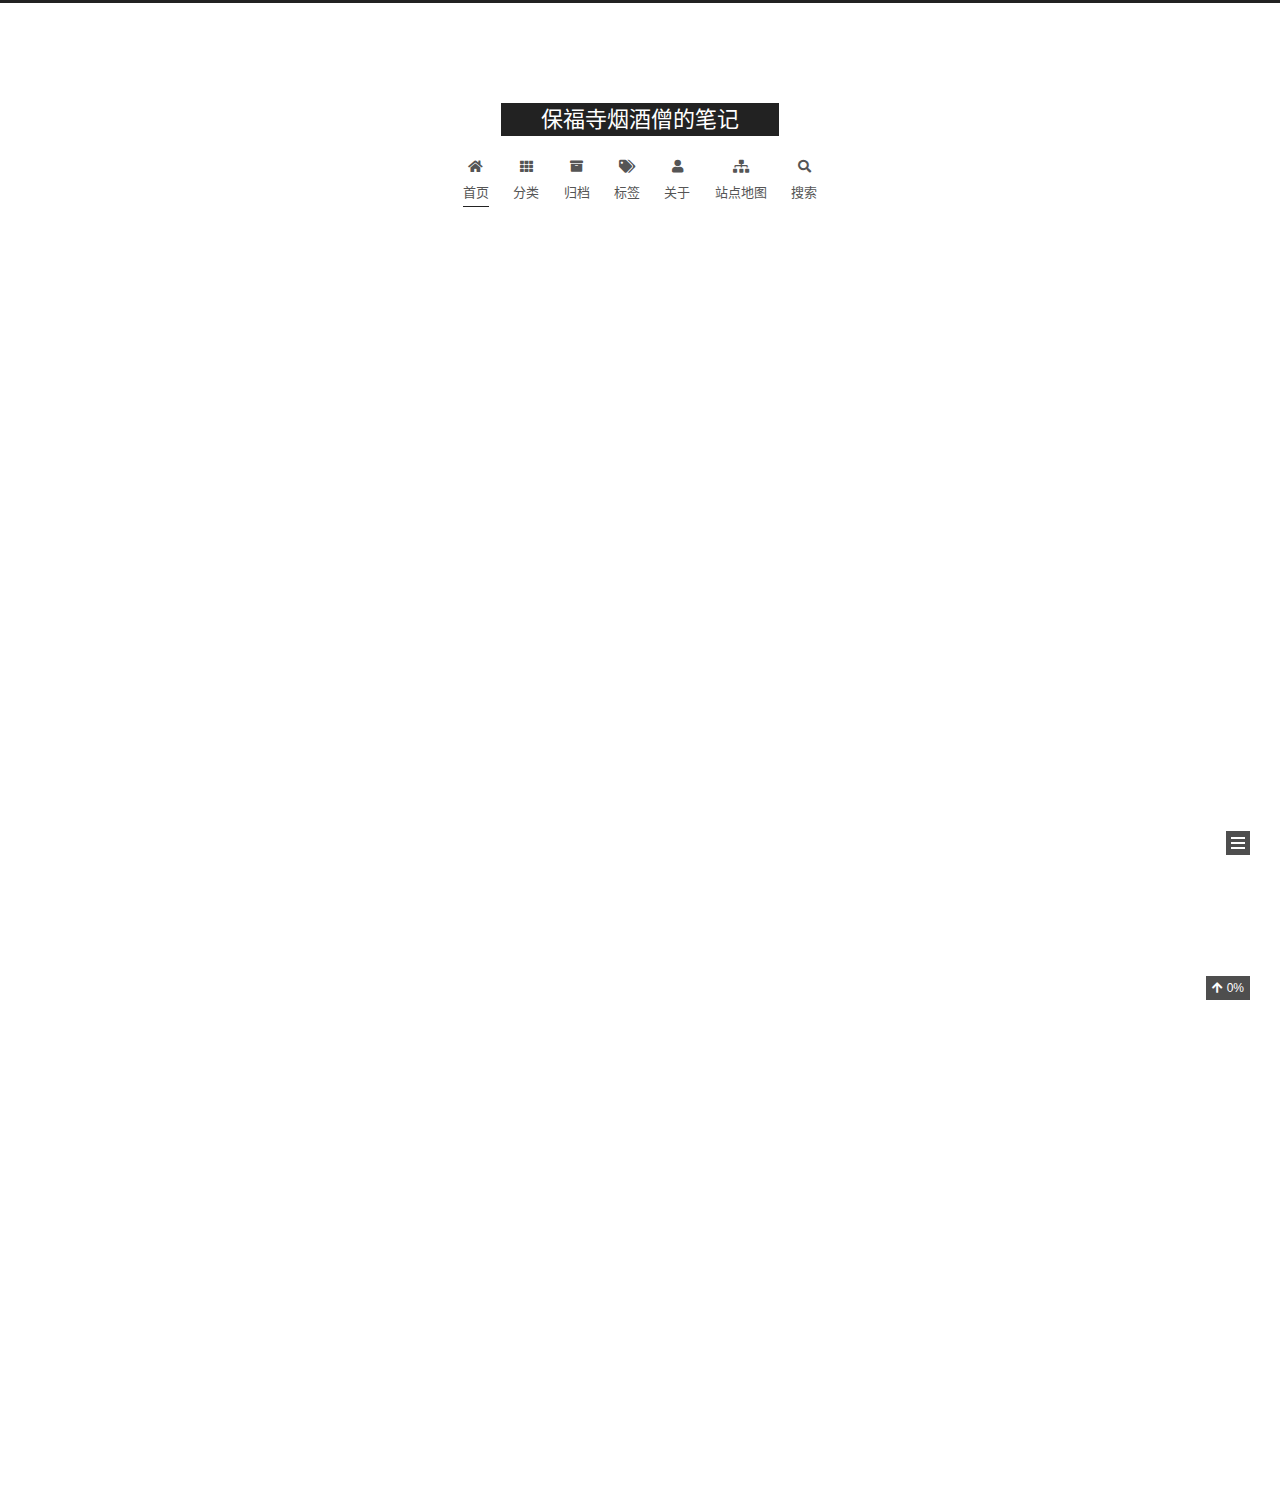
==== index.html @ ea7b2d9c "Site updated: 2020-07-17 14:02:21" ====
<!DOCTYPE html>
<html lang="zh-CN">
<head>
  <meta charset="UTF-8">
<meta name="viewport" content="width=device-width, initial-scale=1, maximum-scale=2">
<meta name="theme-color" content="#222">
<meta name="generator" content="Hexo 4.2.1">
  <link rel="apple-touch-icon" sizes="180x180" href="/images/apple-touch-icon-next.png">
  <link rel="icon" type="image/png" sizes="32x32" href="/images/favicon-32x32-next.png">
  <link rel="icon" type="image/png" sizes="16x16" href="/images/favicon-16x16-next.png">
  <link rel="mask-icon" href="/images/logo.svg" color="#222">

<link rel="stylesheet" href="/css/main.css">


<link rel="stylesheet" href="/lib/font-awesome/css/all.min.css">
  
  <link rel="stylesheet" href="/lib/animate-css/animate.min.css">

<script class="hexo-configurations">
    var NexT = window.NexT || {};
    var CONFIG = {"hostname":"yoursite.com","root":"/","scheme":"Muse","version":"8.0.0-rc.4","exturl":false,"sidebar":{"position":"right","display":"post","padding":18,"offset":12},"copycode":false,"bookmark":{"enable":false,"color":"#222","save":"auto"},"fancybox":false,"mediumzoom":false,"lazyload":false,"pangu":false,"comments":{"style":"tabs","active":null,"storage":true,"lazyload":false,"nav":null},"algolia":{"hits":{"per_page":10},"labels":{"input_placeholder":"Search for Posts","hits_empty":"We didn't find any results for the search: ${query}","hits_stats":"${hits} results found in ${time} ms"}},"localsearch":{"enable":true,"trigger":"auto","top_n_per_article":1,"unescape":false,"preload":false},"motion":{"enable":true,"async":false,"transition":{"post_block":"fadeIn","post_header":"fadeInDown","post_body":"fadeInDown","coll_header":"fadeInLeft","sidebar":"fadeInUp"}},"path":"search.xml"};
  </script>

  <meta property="og:type" content="website">
<meta property="og:title" content="保福寺烟酒僧的笔记">
<meta property="og:url" content="http://yoursite.com/index.html">
<meta property="og:site_name" content="保福寺烟酒僧的笔记">
<meta property="og:locale" content="zh_CN">
<meta property="article:author" content="leon">
<meta name="twitter:card" content="summary">

<link rel="canonical" href="http://yoursite.com/">


<script class="page-configurations">
  // https://hexo.io/docs/variables.html
  CONFIG.page = {
    sidebar: "",
    isHome : true,
    isPost : false,
    lang   : 'zh-CN'
  };
</script>

  <title>保福寺烟酒僧的笔记</title>
  






  <noscript>
  <style>
  body { margin-top: 2rem; }

  .use-motion .menu-item,
  .use-motion .sidebar,
  .use-motion .post-block,
  .use-motion .pagination,
  .use-motion .comments,
  .use-motion .post-header,
  .use-motion .post-body,
  .use-motion .collection-header {
    visibility: visible;
  }

  .use-motion .header,
  .use-motion .site-brand-container .toggle,
  .use-motion .footer { opacity: initial; }

  .use-motion .site-title,
  .use-motion .site-subtitle,
  .use-motion .custom-logo-image {
    opacity: initial;
    top: initial;
  }

  .use-motion .logo-line {
    transform: scaleX(1);
  }

  .search-pop-overlay, .sidebar-nav { display: none; }
  .sidebar-panel { display: block; }
  </style>
</noscript>

</head>

<body itemscope itemtype="http://schema.org/WebPage">
  <div class="container use-motion">
    <div class="headband"></div>

    <main class="main">
      <header class="header" itemscope itemtype="http://schema.org/WPHeader">
        <div class="header-inner"><div class="site-brand-container">
  <div class="site-nav-toggle">
    <div class="toggle" aria-label="切换导航栏">
        <span class="toggle-line toggle-line-first"></span>
        <span class="toggle-line toggle-line-middle"></span>
        <span class="toggle-line toggle-line-last"></span>
    </div>
  </div>

  <div class="site-meta">

    <a href="/" class="brand" rel="start">
      <i class="logo-line"></i>
      <h1 class="site-title">保福寺烟酒僧的笔记</h1>
      <i class="logo-line"></i>
    </a>
  </div>

  <div class="site-nav-right">
    <div class="toggle popup-trigger">
        <i class="fa fa-search fa-fw fa-lg"></i>
    </div>
  </div>
</div>



<nav class="site-nav">
  <ul id="menu" class="main-menu menu">
        <li class="menu-item menu-item-home">

    <a href="/" rel="section"><i class="fa fa-home fa-fw"></i>首页</a>

  </li>
        <li class="menu-item menu-item-categories">

    <a href="/categories/" rel="section"><i class="fa fa-th fa-fw"></i>分类</a>

  </li>
        <li class="menu-item menu-item-archives">

    <a href="/archives/" rel="section"><i class="fa fa-archive fa-fw"></i>归档</a>

  </li>
        <li class="menu-item menu-item-tags">

    <a href="/tags/" rel="section"><i class="fa fa-tags fa-fw"></i>标签</a>

  </li>
        <li class="menu-item menu-item-about">

    <a href="/about/" rel="section"><i class="fa fa-user fa-fw"></i>关于</a>

  </li>
        <li class="menu-item menu-item-sitemap">

    <a href="/sitemap.xml" rel="section"><i class="fa fa-sitemap fa-fw"></i>站点地图</a>

  </li>
      <li class="menu-item menu-item-search">
        <a role="button" class="popup-trigger"><i class="fa fa-search fa-fw"></i>搜索
        </a>
      </li>
  </ul>
</nav>



  <div class="search-pop-overlay">
    <div class="popup search-popup">
        <div class="search-header">
  <span class="search-icon">
    <i class="fa fa-search"></i>
  </span>
  <div class="search-input-container">
    <input autocomplete="off" autocapitalize="off"
           placeholder="搜索..." spellcheck="false"
           type="search" class="search-input">
  </div>
  <span class="popup-btn-close">
    <i class="fa fa-times-circle"></i>
  </span>
</div>
<div id="search-result">
  <div id="no-result">
    <i class="fa fa-spinner fa-pulse fa-5x"></i>
  </div>
</div>

    </div>
  </div>

</div>
          
  
  <div class="toggle sidebar-toggle">
    <span class="toggle-line toggle-line-first"></span>
    <span class="toggle-line toggle-line-middle"></span>
    <span class="toggle-line toggle-line-last"></span>
  </div>

  <aside class="sidebar">

    <div class="sidebar-inner sidebar-overview-active">
      <ul class="sidebar-nav">
        <li class="sidebar-nav-toc">
          文章目录
        </li>
        <li class="sidebar-nav-overview">
          站点概览
        </li>
      </ul>

      <!--noindex-->
      <section class="post-toc-wrap sidebar-panel">
      </section>
      <!--/noindex-->

      <section class="site-overview-wrap sidebar-panel">
        <div class="site-author animated" itemprop="author" itemscope itemtype="http://schema.org/Person">
    <img class="site-author-image" itemprop="image" alt="leon"
      src="/images/avatar.jpeg">
  <p class="site-author-name" itemprop="name">leon</p>
  <div class="site-description" itemprop="description"></div>
</div>
<div class="site-state-wrap animated">
  <nav class="site-state">
      <div class="site-state-item site-state-posts">
          <a href="/archives/">
        
          <span class="site-state-item-count">1</span>
          <span class="site-state-item-name">日志</span>
        </a>
      </div>
      <div class="site-state-item site-state-categories">
            <a href="/categories/">
          
        <span class="site-state-item-count">1</span>
        <span class="site-state-item-name">分类</span></a>
      </div>
      <div class="site-state-item site-state-tags">
            <a href="/tags/">
          
        <span class="site-state-item-count">2</span>
        <span class="site-state-item-name">标签</span></a>
      </div>
  </nav>
</div>
  <div class="links-of-author animated">
      <span class="links-of-author-item">
        <a href="mailto:leon.wei.cas@hotmail.com" title="E-Mail → mailto:leon.wei.cas@hotmail.com" rel="noopener" target="_blank"><i class="fa fa-envelope fa-fw"></i>E-Mail</a>
      </span>
  </div>



      </section>
    </div>
  </aside>
  <div id="sidebar-dimmer"></div>


      </header>

      
  <div class="back-to-top">
    <i class="fa fa-arrow-up"></i>
    <span>0%</span>
  </div>

<noscript>
  <div id="noscript-warning">Theme NexT works best with JavaScript enabled</div>
</noscript>


      <div class="main-inner">
        

        <div class="content index posts-expand">
          
      
  
  
  <article itemscope itemtype="http://schema.org/Article" class="post-block" lang="zh-CN">
    <link itemprop="mainEntityOfPage" href="http://yoursite.com/2020/07/16/hello-world/">

    <span hidden itemprop="author" itemscope itemtype="http://schema.org/Person">
      <meta itemprop="image" content="/images/avatar.jpeg">
      <meta itemprop="name" content="leon">
      <meta itemprop="description" content="">
    </span>

    <span hidden itemprop="publisher" itemscope itemtype="http://schema.org/Organization">
      <meta itemprop="name" content="保福寺烟酒僧的笔记">
    </span>
      <header class="post-header">
        <h2 class="post-title" itemprop="name headline">
          
            <a href="/2020/07/16/hello-world/" class="post-title-link" itemprop="url">Hello World</a>
        </h2>

        <div class="post-meta">
            <span class="post-meta-item">
              <span class="post-meta-item-icon">
                <i class="far fa-calendar"></i>
              </span>
              <span class="post-meta-item-text">发表于</span>

              <time title="创建时间：2020-07-16 17:23:31" itemprop="dateCreated datePublished" datetime="2020-07-16T17:23:31+08:00">2020-07-16</time>
            </span>
              <span class="post-meta-item">
                <span class="post-meta-item-icon">
                  <i class="far fa-calendar-check"></i>
                </span>
                <span class="post-meta-item-text">更新于</span>
                <time title="修改时间：2020-07-17 13:13:36" itemprop="dateModified" datetime="2020-07-17T13:13:36+08:00">2020-07-17</time>
              </span>
            <span class="post-meta-item">
              <span class="post-meta-item-icon">
                <i class="far fa-folder"></i>
              </span>
              <span class="post-meta-item-text">分类于</span>
                <span itemprop="about" itemscope itemtype="http://schema.org/Thing">
                  <a href="/categories/testing/" itemprop="url" rel="index"><span itemprop="name">testing</span></a>
                </span>
            </span>

          

        </div>
      </header>

    
    
    
    <div class="post-body" itemprop="articleBody">

      
          <p>Welcome to <a href="https://hexo.io/" target="_blank" rel="noopener">Hexo</a>! This is your very first post. Check <a href="https://hexo.io/docs/" target="_blank" rel="noopener">documentation</a> for more info. If you get any problems when using Hexo, you can find the answer in <a href="https://hexo.io/docs/troubleshooting.html" target="_blank" rel="noopener">troubleshooting</a> or you can ask me on <a href="https://github.com/hexojs/hexo/issues" target="_blank" rel="noopener">GitHub</a>.</p>
<h2 id="Quick-Start"><a href="#Quick-Start" class="headerlink" title="Quick Start"></a>Quick Start</h2><h3 id="Create-a-new-post"><a href="#Create-a-new-post" class="headerlink" title="Create a new post"></a>Create a new post</h3><figure class="highlight bash"><table><tr><td class="gutter"><pre><span class="line">1</span><br></pre></td><td class="code"><pre><span class="line">$ hexo new <span class="string">"My New Post"</span></span><br></pre></td></tr></table></figure>

<p>More info: <a href="https://hexo.io/docs/writing.html" target="_blank" rel="noopener">Writing</a></p>
<h3 id="Run-server"><a href="#Run-server" class="headerlink" title="Run server"></a>Run server</h3><figure class="highlight bash"><table><tr><td class="gutter"><pre><span class="line">1</span><br></pre></td><td class="code"><pre><span class="line">$ hexo server</span><br></pre></td></tr></table></figure>

<p>More info: <a href="https://hexo.io/docs/server.html" target="_blank" rel="noopener">Server</a></p>
<h3 id="Generate-static-files"><a href="#Generate-static-files" class="headerlink" title="Generate static files"></a>Generate static files</h3><figure class="highlight bash"><table><tr><td class="gutter"><pre><span class="line">1</span><br></pre></td><td class="code"><pre><span class="line">$ hexo generate</span><br></pre></td></tr></table></figure>

<p>More info: <a href="https://hexo.io/docs/generating.html" target="_blank" rel="noopener">Generating</a></p>
<h3 id="Deploy-to-remote-sites"><a href="#Deploy-to-remote-sites" class="headerlink" title="Deploy to remote sites"></a>Deploy to remote sites</h3><figure class="highlight bash"><table><tr><td class="gutter"><pre><span class="line">1</span><br></pre></td><td class="code"><pre><span class="line">$ hexo deploy</span><br></pre></td></tr></table></figure>

<p>More info: <a href="https://hexo.io/docs/one-command-deployment.html" target="_blank" rel="noopener">Deployment</a></p>

      
    </div>

    
    
    
      <footer class="post-footer">
        <div class="post-eof"></div>
      </footer>
  </article>
  
  
  


  



        </div>
        

<script>
  window.addEventListener('tabs:register', () => {
    let { activeClass } = CONFIG.comments;
    if (CONFIG.comments.storage) {
      activeClass = localStorage.getItem('comments_active') || activeClass;
    }
    if (activeClass) {
      let activeTab = document.querySelector(`a[href="#comment-${activeClass}"]`);
      if (activeTab) {
        activeTab.click();
      }
    }
  });
  if (CONFIG.comments.storage) {
    window.addEventListener('tabs:click', event => {
      if (!event.target.matches('.tabs-comment .tab-content .tab-pane')) return;
      let commentClass = event.target.classList[1];
      localStorage.setItem('comments_active', commentClass);
    });
  }
</script>

      </div>
    </main>

    <footer class="footer">
      <div class="footer-inner">
        

        

<div class="copyright">
  
  &copy; 
  <span itemprop="copyrightYear">2020</span>
  <span class="with-love">
    <i class="fa fa-heart"></i>
  </span>
  <span class="author" itemprop="copyrightHolder">leon</span>
</div>
  <div class="powered-by">
  <!--由 <a href="https://hexo.io/" class="theme-link" rel="noopener" target="_blank">Hexo</a> & <a href="https://theme-next.js.org/muse/" class="theme-link" rel="noopener" target="_blank">NexT.Muse</a> 强力驱动
  -->
    <i class="fa fa-user-md"></i>
    <span id="busuanzi_container_site_uv">
      本站总访客数:<span id="busuanzi_value_site_uv"></span>&nbsp;&nbsp;| 
    </span>
    <span id="busuanzi_container_site_pv">
        &nbsp;本站总访问量<span id="busuanzi_value_site_pv"></span>次
    </span>
  </div>

        








      </div>
    </footer>
  </div>

  
  <script src="/lib/anime.min.js"></script>

<script src="/js/utils.js"></script>

<script src="/js/motion.js"></script>


<script src="/js/schemes/muse.js"></script>


<script src="/js/next-boot.js"></script>


  




  
<script src="/js/local-search.js"></script>













  

  

</body>
</html>
---- css/main.css ----
:root {
  --body-bg-color: #fff;
  --content-bg-color: #fff;
  --card-bg-color: #f5f5f5;
  --text-color: #555;
  --blockquote-color: #666;
  --link-color: #555;
  --link-hover-color: #222;
  --brand-color: #fff;
  --brand-hover-color: #fff;
  --table-row-odd-bg-color: #f9f9f9;
  --table-row-hover-bg-color: #f5f5f5;
  --menu-item-bg-color: #f5f5f5;
  --btn-default-bg: #222;
  --btn-default-color: #fff;
  --btn-default-border-color: #222;
  --btn-default-hover-bg: #fff;
  --btn-default-hover-color: #222;
  --btn-default-hover-border-color: #222;
  --highlight-background: #f0f0f0;
  --highlight-foreground: #444;
  --highlight-gutter-background: #dedede;
  --highlight-gutter-foreground: #555;
}
html {
  line-height: 1.15; /* 1 */
  -webkit-text-size-adjust: 100%; /* 2 */
}
body {
  margin: 0;
}
main {
  display: block;
}
h1 {
  font-size: 2em;
  margin: 0.67em 0;
}
hr {
  box-sizing: content-box; /* 1 */
  height: 0; /* 1 */
  overflow: visible; /* 2 */
}
pre {
  font-family: monospace, monospace; /* 1 */
  font-size: 1em; /* 2 */
}
a {
  background: transparent;
}
abbr[title] {
  border-bottom: none; /* 1 */
  text-decoration: underline; /* 2 */
  text-decoration: underline dotted; /* 2 */
}
b,
strong {
  font-weight: bolder;
}
code,
kbd,
samp {
  font-family: monospace, monospace; /* 1 */
  font-size: 1em; /* 2 */
}
small {
  font-size: 80%;
}
sub,
sup {
  font-size: 75%;
  line-height: 0;
  position: relative;
  vertical-align: baseline;
}
sub {
  bottom: -0.25em;
}
sup {
  top: -0.5em;
}
img {
  border-style: none;
}
button,
input,
optgroup,
select,
textarea {
  font-family: inherit; /* 1 */
  font-size: 100%; /* 1 */
  line-height: 1.15; /* 1 */
  margin: 0; /* 2 */
}
button,
input {
/* 1 */
  overflow: visible;
}
button,
select {
/* 1 */
  text-transform: none;
}
button,
[type='button'],
[type='reset'],
[type='submit'] {
  -webkit-appearance: button;
}
button::-moz-focus-inner,
[type='button']::-moz-focus-inner,
[type='reset']::-moz-focus-inner,
[type='submit']::-moz-focus-inner {
  border-style: none;
  padding: 0;
}
button:-moz-focusring,
[type='button']:-moz-focusring,
[type='reset']:-moz-focusring,
[type='submit']:-moz-focusring {
  outline: 1px dotted ButtonText;
}
fieldset {
  padding: 0.35em 0.75em 0.625em;
}
legend {
  box-sizing: border-box; /* 1 */
  color: inherit; /* 2 */
  display: table; /* 1 */
  max-width: 100%; /* 1 */
  padding: 0; /* 3 */
  white-space: normal; /* 1 */
}
progress {
  vertical-align: baseline;
}
textarea {
  overflow: auto;
}
[type='checkbox'],
[type='radio'] {
  box-sizing: border-box; /* 1 */
  padding: 0; /* 2 */
}
[type='number']::-webkit-inner-spin-button,
[type='number']::-webkit-outer-spin-button {
  height: auto;
}
[type='search'] {
  outline-offset: -2px; /* 2 */
  -webkit-appearance: textfield; /* 1 */
}
[type='search']::-webkit-search-decoration {
  -webkit-appearance: none;
}
::-webkit-file-upload-button {
  font: inherit; /* 2 */
  -webkit-appearance: button; /* 1 */
}
details {
  display: block;
}
summary {
  display: list-item;
}
template {
  display: none;
}
[hidden] {
  display: none;
}
::selection {
  background: #262a30;
  color: #eee;
}
html,
body {
  height: 100%;
}
body {
  background: var(--body-bg-color);
  color: var(--text-color);
  font-family: 'Lato', "PingFang SC", "Microsoft YaHei", sans-serif;
  font-size: 1em;
  line-height: 2;
  transition: all 0.2s ease-in-out;
}
h1,
h2,
h3,
h4,
h5,
h6 {
  font-family: 'Lato', "PingFang SC", "Microsoft YaHei", sans-serif;
  font-weight: bold;
  line-height: 1.5;
  margin: 20px 0 15px;
}
h1 {
  font-size: 1.5em;
}
h2 {
  font-size: 1.375em;
}
h3 {
  font-size: 1.25em;
}
h4 {
  font-size: 1.125em;
}
h5 {
  font-size: 1em;
}
h6 {
  font-size: 0.875em;
}
p {
  margin: 0 0 20px 0;
}
a,
span.exturl {
  border-bottom: 1px solid #999;
  color: var(--link-color);
  outline: 0;
  text-decoration: none;
  overflow-wrap: break-word;
  cursor: pointer;
}
a:hover,
span.exturl:hover {
  border-bottom-color: var(--link-hover-color);
  color: var(--link-hover-color);
}
iframe,
img,
video,
embed {
  display: block;
  margin-left: auto;
  margin-right: auto;
  max-width: 100%;
}
hr {
  background-image: repeating-linear-gradient(-45deg, #ddd, #ddd 4px, transparent 4px, transparent 8px);
  border: 0;
  height: 3px;
  margin: 40px 0;
}
blockquote {
  border-left: 4px solid #ddd;
  color: var(--blockquote-color);
  margin: 0;
  padding: 0 15px;
}
blockquote cite::before {
  content: '-';
  padding: 0 5px;
}
dt {
  font-weight: bold;
}
dd {
  margin: 0;
  padding: 0;
}
.table-container {
  overflow: auto;
}
table {
  border-collapse: collapse;
  border-spacing: 0;
  font-size: 0.875em;
  margin: 0 0 20px 0;
  width: 100%;
}
tbody tr:nth-of-type(odd) {
  background: var(--table-row-odd-bg-color);
}
tbody tr:hover {
  background: var(--table-row-hover-bg-color);
}
caption,
th,
td {
  font-weight: normal;
  padding: 8px;
  vertical-align: middle;
}
th,
td {
  border: 1px solid #ddd;
  border-bottom: 3px solid #ddd;
}
th {
  font-weight: 700;
  padding-bottom: 10px;
}
td {
  border-bottom-width: 1px;
}
.btn {
  background: var(--btn-default-bg);
  border: 2px solid var(--btn-default-border-color);
  border-radius: 0;
  color: var(--btn-default-color);
  display: inline-block;
  font-size: 0.875em;
  line-height: 2;
  padding: 0 20px;
  transition: background-color 0.2s ease-in-out;
}
.btn:hover {
  background: var(--btn-default-hover-bg);
  border-color: var(--btn-default-hover-border-color);
  color: var(--btn-default-hover-color);
}
.btn + .btn {
  margin: 0 0 8px 8px;
}
.btn .fa-fw {
  text-align: left;
  width: 1.285714285714286em;
}
.toggle {
  line-height: 0;
}
.toggle .toggle-line {
  background: #fff;
  display: block;
  height: 2px;
  left: 0;
  position: relative;
  top: 0;
  transition: all 0.4s;
  width: 100%;
}
.toggle .toggle-line:not(:first-child) {
  margin-top: 3px;
}
.toggle.toggle-arrow .toggle-line-first,
body:not(.sidebar-active) .sidebar-toggle:hover .toggle-line-first {
  top: 2px;
  transform: rotate(-45deg);
  width: 50%;
}
.toggle.toggle-arrow .toggle-line-middle,
body:not(.sidebar-active) .sidebar-toggle:hover .toggle-line-middle {
  width: 90%;
}
.toggle.toggle-arrow .toggle-line-last,
body:not(.sidebar-active) .sidebar-toggle:hover .toggle-line-last {
  top: -2px;
  transform: rotate(45deg);
  width: 50%;
}
.toggle.toggle-close .toggle-line-first,
.sidebar-active .sidebar-toggle .toggle-line-first {
  top: 5px;
  transform: rotate(-45deg);
}
.toggle.toggle-close .toggle-line-middle,
.sidebar-active .sidebar-toggle .toggle-line-middle {
  opacity: 0;
}
.toggle.toggle-close .toggle-line-last,
.sidebar-active .sidebar-toggle .toggle-line-last {
  top: -5px;
  transform: rotate(45deg);
}
/*

Original highlight.js style (c) Ivan Sagalaev <maniac@softwaremaniacs.org>

*/

.hljs {
  display: block;
  overflow-x: auto;
  padding: 0.5em;
  background: #F0F0F0;
}


/* Base color: saturation 0; */

.hljs,
.hljs-subst {
  color: #444;
}

.hljs-comment {
  color: #888888;
}

.hljs-keyword,
.hljs-attribute,
.hljs-selector-tag,
.hljs-meta-keyword,
.hljs-doctag,
.hljs-name {
  font-weight: bold;
}


/* User color: hue: 0 */

.hljs-type,
.hljs-string,
.hljs-number,
.hljs-selector-id,
.hljs-selector-class,
.hljs-quote,
.hljs-template-tag,
.hljs-deletion {
  color: #880000;
}

.hljs-title,
.hljs-section {
  color: #880000;
  font-weight: bold;
}

.hljs-regexp,
.hljs-symbol,
.hljs-variable,
.hljs-template-variable,
.hljs-link,
.hljs-selector-attr,
.hljs-selector-pseudo {
  color: #BC6060;
}


/* Language color: hue: 90; */

.hljs-literal {
  color: #78A960;
}

.hljs-built_in,
.hljs-bullet,
.hljs-code,
.hljs-addition {
  color: #397300;
}


/* Meta color: hue: 200 */

.hljs-meta {
  color: #1f7199;
}

.hljs-meta-string {
  color: #4d99bf;
}


/* Misc effects */

.hljs-emphasis {
  font-style: italic;
}

.hljs-strong {
  font-weight: bold;
}

code,
kbd,
.highlight,
pre {
  background: var(--highlight-background);
  color: var(--highlight-foreground);
}
.highlight,
pre {
  line-height: 1.6;
  margin: 0 auto 20px;
}
pre,
code {
  font-family: consolas, Menlo, monospace, "PingFang SC", "Microsoft YaHei";
}
code {
  border-radius: 3px;
  font-size: 0.875em;
  padding: 2px 4px;
  overflow-wrap: break-word;
}
kbd {
  border: 2px solid #ccc;
  border-radius: 0.2em;
  box-shadow: 0.1em 0.1em 0.2em rgba(0,0,0,0.1);
  font-family: inherit;
  padding: 0.1em 0.3em;
  white-space: nowrap;
}
.highlight {
  position: relative;
}
.highlight pre {
  border: 0;
  margin: 0;
  padding: 10px 0;
}
.highlight table {
  border: 0;
  margin: 0;
  width: auto;
}
.highlight td {
  border: 0;
  padding: 0;
}
.highlight figcaption {
  background: var(--highlight-gutter-background);
  color: var(--highlight-foreground);
  display: flow-root;
  font-size: 0.875em;
  line-height: 1.2;
  padding: 0.5em;
}
.highlight figcaption a {
  color: var(--highlight-foreground);
  float: right;
}
.highlight figcaption a:hover {
  border-bottom-color: var(--highlight-foreground);
}
.highlight .gutter {
  -moz-user-select: none;
  -ms-user-select: none;
  -webkit-user-select: none;
  user-select: none;
}
.highlight .gutter pre {
  background: var(--highlight-gutter-background);
  color: var(--highlight-gutter-foreground);
  padding-left: 10px;
  padding-right: 10px;
  text-align: right;
}
.highlight .code pre {
  padding-left: 10px;
  width: 100%;
}
.gist table {
  width: auto;
}
.gist table td {
  border: 0;
}
pre {
  overflow: auto;
  padding: 10px;
}
pre code {
  background: none;
  padding: 0;
  text-shadow: none;
}
.blockquote-center {
  border-left: none;
  margin: 40px 0;
  padding: 0;
  position: relative;
  text-align: center;
}
.blockquote-center::before,
.blockquote-center::after {
  left: 0;
  line-height: 1;
  opacity: 0.6;
  position: absolute;
  width: 100%;
}
.blockquote-center::before {
  border-top: 1px solid #ccc;
  text-align: left;
  top: -20px;
  content: '\f10d';
  font-family: 'Font Awesome 5 Free';
  font-weight: 900;
}
.blockquote-center::after {
  border-bottom: 1px solid #ccc;
  bottom: -20px;
  text-align: right;
  content: '\f10e';
  font-family: 'Font Awesome 5 Free';
  font-weight: 900;
}
.blockquote-center p,
.blockquote-center div {
  text-align: center;
}
.post-body .group-picture img {
  margin: 0 auto;
  padding: 0 3px;
}
.group-picture-row {
  margin-bottom: 6px;
  overflow: hidden;
}
.group-picture-column {
  float: left;
  margin-bottom: 10px;
}
.post-body .label {
  color: #555;
  padding: 0 2px;
}
.post-body .label.default {
  background: #f0f0f0;
}
.post-body .label.primary {
  background: #efe6f7;
}
.post-body .label.info {
  background: #e5f2f8;
}
.post-body .label.success {
  background: #e7f4e9;
}
.post-body .label.warning {
  background: #fcf6e1;
}
.post-body .label.danger {
  background: #fae8eb;
}
.post-body .link-grid {
  display: grid;
  gap: 1.5rem 1.5rem;
  grid-template-columns: 1fr 1fr;
  margin-bottom: 20px;
  padding: 1rem;
}
@media (max-width: 767px) {
  .post-body .link-grid {
    grid-template-columns: 1fr;
  }
}
.post-body .link-grid .link-grid-container {
  border: solid #ddd;
  box-shadow: 1rem 1rem 0.5rem rgba(0,0,0,0.5);
  min-height: 5rem;
  min-width: 0;
  padding: 0.5rem;
  position: relative;
  transition: background 0.3s;
}
.post-body .link-grid .link-grid-container:hover {
  animation: shake 0.5s;
  background: var(--card-bg-color);
}
.post-body .link-grid .link-grid-container:active {
  box-shadow: 0.5rem 0.5rem 0.25rem rgba(0,0,0,0.5);
  transform: translate(0.2rem, 0.2rem);
}
.post-body .link-grid .link-grid-container .link-grid-image {
  background-clip: content-box;
  background-origin: content-box;
  background-size: cover;
  border: 1px solid #ddd;
  border-radius: 50%;
  box-sizing: border-box;
  height: 5rem;
  padding: 3px;
  position: absolute;
  width: 5rem;
}
.post-body .link-grid .link-grid-container p {
  margin: 0 1rem 0 6rem;
}
.post-body .link-grid .link-grid-container p:first-of-type {
  font-size: 1.2em;
}
.post-body .link-grid .link-grid-container p:last-of-type {
  font-size: 0.8em;
  line-height: 1.3rem;
  opacity: 0.7;
}
.post-body .link-grid .link-grid-container a {
  border: 0;
  height: 100%;
  left: 0;
  position: absolute;
  top: 0;
  width: 100%;
}
@-moz-keyframes shake {
  0% {
    transform: translate(1pt, 1pt) rotate(0deg);
  }
  10% {
    transform: translate(-1pt, -2pt) rotate(-1deg);
  }
  20% {
    transform: translate(-3pt, 0pt) rotate(1deg);
  }
  30% {
    transform: translate(3pt, 2pt) rotate(0deg);
  }
  40% {
    transform: translate(1pt, -1pt) rotate(1deg);
  }
  50% {
    transform: translate(-1pt, 2pt) rotate(-1deg);
  }
  60% {
    transform: translate(-3pt, 1pt) rotate(0deg);
  }
  70% {
    transform: translate(3pt, 1pt) rotate(-1deg);
  }
  80% {
    transform: translate(-1pt, -1pt) rotate(1deg);
  }
  90% {
    transform: translate(1pt, 2pt) rotate(0deg);
  }
  100% {
    transform: translate(1pt, -2pt) rotate(-1deg);
  }
}
@-webkit-keyframes shake {
  0% {
    transform: translate(1pt, 1pt) rotate(0deg);
  }
  10% {
    transform: translate(-1pt, -2pt) rotate(-1deg);
  }
  20% {
    transform: translate(-3pt, 0pt) rotate(1deg);
  }
  30% {
    transform: translate(3pt, 2pt) rotate(0deg);
  }
  40% {
    transform: translate(1pt, -1pt) rotate(1deg);
  }
  50% {
    transform: translate(-1pt, 2pt) rotate(-1deg);
  }
  60% {
    transform: translate(-3pt, 1pt) rotate(0deg);
  }
  70% {
    transform: translate(3pt, 1pt) rotate(-1deg);
  }
  80% {
    transform: translate(-1pt, -1pt) rotate(1deg);
  }
  90% {
    transform: translate(1pt, 2pt) rotate(0deg);
  }
  100% {
    transform: translate(1pt, -2pt) rotate(-1deg);
  }
}
@-o-keyframes shake {
  0% {
    transform: translate(1pt, 1pt) rotate(0deg);
  }
  10% {
    transform: translate(-1pt, -2pt) rotate(-1deg);
  }
  20% {
    transform: translate(-3pt, 0pt) rotate(1deg);
  }
  30% {
    transform: translate(3pt, 2pt) rotate(0deg);
  }
  40% {
    transform: translate(1pt, -1pt) rotate(1deg);
  }
  50% {
    transform: translate(-1pt, 2pt) rotate(-1deg);
  }
  60% {
    transform: translate(-3pt, 1pt) rotate(0deg);
  }
  70% {
    transform: translate(3pt, 1pt) rotate(-1deg);
  }
  80% {
    transform: translate(-1pt, -1pt) rotate(1deg);
  }
  90% {
    transform: translate(1pt, 2pt) rotate(0deg);
  }
  100% {
    transform: translate(1pt, -2pt) rotate(-1deg);
  }
}
@keyframes shake {
  0% {
    transform: translate(1pt, 1pt) rotate(0deg);
  }
  10% {
    transform: translate(-1pt, -2pt) rotate(-1deg);
  }
  20% {
    transform: translate(-3pt, 0pt) rotate(1deg);
  }
  30% {
    transform: translate(3pt, 2pt) rotate(0deg);
  }
  40% {
    transform: translate(1pt, -1pt) rotate(1deg);
  }
  50% {
    transform: translate(-1pt, 2pt) rotate(-1deg);
  }
  60% {
    transform: translate(-3pt, 1pt) rotate(0deg);
  }
  70% {
    transform: translate(3pt, 1pt) rotate(-1deg);
  }
  80% {
    transform: translate(-1pt, -1pt) rotate(1deg);
  }
  90% {
    transform: translate(1pt, 2pt) rotate(0deg);
  }
  100% {
    transform: translate(1pt, -2pt) rotate(-1deg);
  }
}
.post-body .tabs {
  margin-bottom: 20px;
}
.post-body .tabs,
.tabs-comment {
  padding-top: 10px;
}
.post-body .tabs ul.nav-tabs,
.tabs-comment ul.nav-tabs {
  display: flex;
  flex-wrap: wrap;
  margin: 0;
  margin-bottom: -1px;
  padding: 0;
}
@media (max-width: 413px) {
  .post-body .tabs ul.nav-tabs,
  .tabs-comment ul.nav-tabs {
    display: block;
    margin-bottom: 5px;
  }
}
.post-body .tabs ul.nav-tabs li.tab,
.tabs-comment ul.nav-tabs li.tab {
  border-bottom: 1px solid #ddd;
  border-left: 1px solid transparent;
  border-right: 1px solid transparent;
  border-top: 3px solid transparent;
  flex-grow: 1;
  list-style-type: none;
  border-radius: 0 0 0 0;
}
@media (max-width: 413px) {
  .post-body .tabs ul.nav-tabs li.tab,
  .tabs-comment ul.nav-tabs li.tab {
    border-bottom: 1px solid transparent;
    border-left: 3px solid transparent;
    border-right: 1px solid transparent;
    border-top: 1px solid transparent;
  }
}
@media (max-width: 413px) {
  .post-body .tabs ul.nav-tabs li.tab,
  .tabs-comment ul.nav-tabs li.tab {
    border-radius: 0;
  }
}
.post-body .tabs ul.nav-tabs li.tab a,
.tabs-comment ul.nav-tabs li.tab a {
  border-bottom: initial;
  display: block;
  line-height: 1.8;
  outline: 0;
  padding: 0.25em 0.75em;
  text-align: center;
  transition: all 0.2s ease-out;
}
.post-body .tabs ul.nav-tabs li.tab a i,
.tabs-comment ul.nav-tabs li.tab a i {
  width: 1.285714285714286em;
}
.post-body .tabs ul.nav-tabs li.tab.active,
.tabs-comment ul.nav-tabs li.tab.active {
  border-bottom: 1px solid transparent;
  border-left: 1px solid #ddd;
  border-right: 1px solid #ddd;
  border-top: 3px solid #fc6423;
}
@media (max-width: 413px) {
  .post-body .tabs ul.nav-tabs li.tab.active,
  .tabs-comment ul.nav-tabs li.tab.active {
    border-bottom: 1px solid #ddd;
    border-left: 3px solid #fc6423;
    border-right: 1px solid #ddd;
    border-top: 1px solid #ddd;
  }
}
.post-body .tabs ul.nav-tabs li.tab.active a,
.tabs-comment ul.nav-tabs li.tab.active a {
  color: var(--link-color);
  cursor: default;
}
.post-body .tabs .tab-content .tab-pane,
.tabs-comment .tab-content .tab-pane {
  border: 1px solid #ddd;
  border-top: 0;
  padding: 20px 20px 0 20px;
  border-radius: 0;
}
.post-body .tabs .tab-content .tab-pane:not(.active),
.tabs-comment .tab-content .tab-pane:not(.active) {
  display: none;
}
.post-body .tabs .tab-content .tab-pane.active,
.tabs-comment .tab-content .tab-pane.active {
  display: block;
}
.post-body .tabs .tab-content .tab-pane.active:nth-of-type(1),
.tabs-comment .tab-content .tab-pane.active:nth-of-type(1) {
  border-radius: 0 0 0 0;
}
@media (max-width: 413px) {
  .post-body .tabs .tab-content .tab-pane.active:nth-of-type(1),
  .tabs-comment .tab-content .tab-pane.active:nth-of-type(1) {
    border-radius: 0;
  }
}
.post-body .note {
  border-radius: 3px;
  margin-bottom: 20px;
  padding: 1em;
  position: relative;
  border: 1px solid #eee;
  border-left-width: 5px;
}
.post-body .note h2,
.post-body .note h3,
.post-body .note h4,
.post-body .note h5,
.post-body .note h6 {
  border-bottom: initial;
  margin: 0;
  padding-top: 0;
}
.post-body .note p:first-child,
.post-body .note ul:first-child,
.post-body .note ol:first-child,
.post-body .note table:first-child,
.post-body .note pre:first-child,
.post-body .note blockquote:first-child,
.post-body .note img:first-child {
  margin-top: 0;
}
.post-body .note p:last-child,
.post-body .note ul:last-child,
.post-body .note ol:last-child,
.post-body .note table:last-child,
.post-body .note pre:last-child,
.post-body .note blockquote:last-child,
.post-body .note img:last-child {
  margin-bottom: 0;
}
.post-body .note.default {
  border-left-color: #777;
}
.post-body .note.default h2,
.post-body .note.default h3,
.post-body .note.default h4,
.post-body .note.default h5,
.post-body .note.default h6 {
  color: #777;
}
.post-body .note.primary {
  border-left-color: #6f42c1;
}
.post-body .note.primary h2,
.post-body .note.primary h3,
.post-body .note.primary h4,
.post-body .note.primary h5,
.post-body .note.primary h6 {
  color: #6f42c1;
}
.post-body .note.info {
  border-left-color: #428bca;
}
.post-body .note.info h2,
.post-body .note.info h3,
.post-body .note.info h4,
.post-body .note.info h5,
.post-body .note.info h6 {
  color: #428bca;
}
.post-body .note.success {
  border-left-color: #5cb85c;
}
.post-body .note.success h2,
.post-body .note.success h3,
.post-body .note.success h4,
.post-body .note.success h5,
.post-body .note.success h6 {
  color: #5cb85c;
}
.post-body .note.warning {
  border-left-color: #f0ad4e;
}
.post-body .note.warning h2,
.post-body .note.warning h3,
.post-body .note.warning h4,
.post-body .note.warning h5,
.post-body .note.warning h6 {
  color: #f0ad4e;
}
.post-body .note.danger {
  border-left-color: #d9534f;
}
.post-body .note.danger h2,
.post-body .note.danger h3,
.post-body .note.danger h4,
.post-body .note.danger h5,
.post-body .note.danger h6 {
  color: #d9534f;
}
.pagination .prev,
.pagination .next,
.pagination .page-number,
.pagination .space {
  display: inline-block;
  margin: -1px 10px 0 10px;
  padding: 0 10px;
}
@media (max-width: 767px) {
  .pagination .prev,
  .pagination .next,
  .pagination .page-number,
  .pagination .space {
    margin: 0 5px;
  }
}
.pagination {
  border-top: 1px solid #eee;
  margin: 120px 0 0;
  text-align: center;
}
.pagination .prev,
.pagination .next,
.pagination .page-number {
  border-bottom: 0;
  border-top: 1px solid #eee;
  transition: border-color 0.2s ease-in-out;
}
.pagination .prev:hover,
.pagination .next:hover,
.pagination .page-number:hover {
  border-top-color: var(--link-hover-color);
}
@media (max-width: 767px) {
  .pagination {
    border-top: 0;
    margin-bottom: 10px;
  }
  .pagination .prev,
  .pagination .next,
  .pagination .page-number {
    border-bottom: 1px solid #eee;
    border-top: 0;
  }
  .pagination .prev:hover,
  .pagination .next:hover,
  .pagination .page-number:hover {
    border-bottom-color: var(--link-hover-color);
  }
}
.pagination .space {
  margin: 0;
  padding: 0;
}
.pagination .page-number.current {
  background: #ccc;
  border-color: #ccc;
  color: var(--content-bg-color);
}
.comments {
  margin-top: 60px;
  overflow: hidden;
}
.comment-button-group {
  display: flex;
  flex-wrap: wrap-reverse;
  justify-content: center;
  margin: 1em 0;
}
.comment-button-group .comment-button {
  margin: 0.1em 0.2em;
}
.comment-button-group .comment-button.active {
  background: var(--btn-default-hover-bg);
  border-color: var(--btn-default-hover-border-color);
  color: var(--btn-default-hover-color);
}
.comment-position {
  display: none;
}
.comment-position.active {
  display: block;
}
.tabs-comment {
  background: var(--content-bg-color);
  margin-top: 4em;
  padding-top: 0;
}
.tabs-comment .comments {
  border: 0;
  box-shadow: none;
  margin-top: 0;
  padding-top: 0;
}
.container {
  min-height: 100%;
  position: relative;
}
.headband {
  background: #222;
  height: 3px;
}
@media (max-width: 991px) {
  .headband {
    display: none;
  }
}
.header {
  background: transparent;
}
.header-inner {
  margin: 0 auto;
  width: 700px;
}
@media (min-width: 1200px) {
  .header-inner {
    width: 800px;
  }
}
@media (min-width: 1600px) {
  .header-inner {
    width: 900px;
  }
}
.site-brand-container {
  display: flex;
  flex-shrink: 0;
  padding: 0 10px;
}
.use-motion .header,
.use-motion .site-brand-container .toggle {
  opacity: 0;
}
.site-meta {
  flex-grow: 1;
  text-align: center;
}
@media (max-width: 767px) {
  .site-meta {
    text-align: center;
  }
}
.custom-logo-image {
  margin-top: 20px;
}
@media (max-width: 991px) {
  .custom-logo-image {
    display: none;
  }
}
.brand {
  border-bottom: none;
  color: var(--brand-color);
  display: inline-block;
  padding: 0 40px;
}
.brand:hover {
  color: var(--brand-hover-color);
}
.site-title {
  font-family: 'Lato', "PingFang SC", "Microsoft YaHei", sans-serif;
  font-size: 1.375em;
  font-weight: normal;
  margin: 0;
}
.site-subtitle {
  color: #999;
  font-size: 0.8125em;
  margin: 10px 0;
}
.use-motion .site-title,
.use-motion .site-subtitle,
.use-motion .custom-logo-image {
  opacity: 0;
  position: relative;
  top: -10px;
}
.site-nav-toggle,
.site-nav-right {
  display: none;
}
@media (max-width: 767px) {
  .site-nav-toggle,
  .site-nav-right {
    display: flex;
    flex-direction: column;
    justify-content: center;
  }
}
.site-nav-toggle .toggle,
.site-nav-right .toggle {
  color: var(--text-color);
  padding: 10px;
  width: 22px;
}
.site-nav-toggle .toggle .toggle-line,
.site-nav-right .toggle .toggle-line {
  background: var(--text-color);
  border-radius: 1px;
}
@media (max-width: 767px) {
  .site-nav {
    display: none;
  }
}
.site-nav.site-nav-on {
  display: block;
}
.menu {
  margin: 0;
  padding: 1em 0;
  text-align: center;
}
.menu-item {
  display: inline-block;
  list-style: none;
  margin: 0 10px;
}
@media (max-width: 767px) {
  .menu-item {
    display: block;
    margin-top: 10px;
  }
  .menu-item.menu-item-search {
    display: none;
  }
}
.menu-item a,
.menu-item span.exturl {
  border-bottom: 0;
  display: block;
  font-size: 0.8125em;
  transition: border-color 0.2s ease-in-out;
}
.menu-item a:hover,
.menu-item span.exturl:hover,
.menu-item a.menu-item-active,
.menu-item span.exturl.menu-item-active {
  background: var(--menu-item-bg-color);
}
.menu-item .fa,
.menu-item .fab,
.menu-item .far,
.menu-item .fas {
  margin-right: 8px;
}
.menu-item .badge {
  display: inline-block;
  font-weight: bold;
  line-height: 1;
  margin-left: 0.35em;
  margin-top: 0.35em;
  text-align: center;
  white-space: nowrap;
}
@media (max-width: 767px) {
  .menu-item .badge {
    float: right;
    margin-left: 0;
  }
}
.use-motion .menu-item {
  visibility: hidden;
}
.sidebar-inner {
  color: #999;
  padding: 18px 10px;
  text-align: center;
}
.cc-license {
  margin-top: 10px;
}
.cc-license .cc-opacity {
  border-bottom: none;
  opacity: 0.7;
}
.cc-license .cc-opacity:hover {
  opacity: 0.9;
}
.cc-license img {
  display: inline-block;
}
.site-author-image {
  border: 2px solid #333;
  max-width: 96px;
  padding: 2px;
  border-radius: 50%;
  transition: transform 1s ease-out;
}
.site-author-image:hover {
  transform: rotateZ(360deg);
}
.site-author-name {
  color: #f5f5f5;
  font-weight: normal;
  margin: 5px 0 0;
}
.site-description {
  color: #999;
  font-size: 1em;
  margin-top: 5px;
}
.links-of-author a,
.links-of-author span.exturl {
  font-size: 0.8125em;
}
.links-of-author .fa,
.links-of-author .fab,
.links-of-author .far,
.links-of-author .fas {
  margin-right: 2px;
}
.sidebar-button {
  margin-top: 15px;
}
.sidebar-button a {
  border: 1px solid #fc6423;
  border-radius: 4px;
  color: #fc6423;
  display: inline-block;
  padding: 0 15px;
}
.sidebar-button a .fa,
.sidebar-button a .fab,
.sidebar-button a .far,
.sidebar-button a .fas {
  margin-right: 5px;
}
.sidebar-button a:hover {
  background: #fc6423;
  border: 1px solid #fc6423;
  color: #fff;
}
.sidebar-button a:hover .fa,
.sidebar-button a:hover .fab,
.sidebar-button a:hover .far,
.sidebar-button a:hover .fas {
  color: #fff;
}
.links-of-blogroll {
  font-size: 0.8125em;
  margin-top: 10px;
}
.links-of-blogroll-title {
  font-size: 0.875em;
  font-weight: 600;
  margin-top: 0;
}
.links-of-blogroll-list {
  list-style: none;
  margin: 0;
  padding: 0;
}
#sidebar-dimmer {
  display: none;
}
@media (max-width: 767px) {
  #sidebar-dimmer {
    background: #000;
    display: block;
    height: 100%;
    left: 0;
    opacity: 0;
    position: fixed;
    top: 0;
    transition: visibility 0.4s, opacity 0.4s;
    visibility: hidden;
    width: 100%;
    z-index: 1100;
  }
  .sidebar-active #sidebar-dimmer {
    opacity: 0.7;
    visibility: visible;
  }
}
.sidebar-nav {
  display: none;
  margin: 0;
  padding-bottom: 20px;
  padding-left: 0;
}
.sidebar-nav-active .sidebar-nav {
  display: block;
}
.sidebar-nav li {
  border-bottom: 1px solid transparent;
  color: #666;
  cursor: pointer;
  display: inline-block;
  font-size: 0.875em;
}
.sidebar-nav li.sidebar-nav-overview {
  margin-left: 10px;
}
.sidebar-nav li:hover {
  color: #f5f5f5;
}
.sidebar-toc-active .sidebar-nav-toc,
.sidebar-overview-active .sidebar-nav-overview {
  border-bottom-color: #87daff;
  color: #87daff;
}
.sidebar-toc-active .sidebar-nav-toc:hover,
.sidebar-overview-active .sidebar-nav-overview:hover {
  color: #87daff;
}
.sidebar-panel {
  display: none;
  max-height: var(--sidebar-wrapper-height);
  overflow-x: hidden;
  overflow-y: auto;
}
.sidebar-toc-active .post-toc-wrap,
.sidebar-overview-active .site-overview-wrap {
  display: block;
}
.sidebar-toggle {
  bottom: 45px;
  height: 12px;
  padding: 6px 5px;
  width: 14px;
  background: #222;
  cursor: pointer;
  opacity: 0.8;
  position: fixed;
  z-index: 1300;
  right: 30px;
}
@media (max-width: 991px) {
  .sidebar-toggle {
    right: 20px;
  }
}
.sidebar-toggle:hover {
  opacity: 1;
}
@media (max-width: 991px) {
  .sidebar-toggle {
    opacity: 1;
  }
}
.sidebar-toggle:hover .toggle-line {
  background: #87daff;
}
.post-toc {
  font-size: 0.875em;
}
.post-toc ol {
  list-style: none;
  margin: 0;
  padding: 0 2px 5px 10px;
  text-align: left;
}
.post-toc ol > ol {
  padding-left: 0;
}
.post-toc ol a {
  transition: all 0.2s ease-in-out;
}
.post-toc .nav-item {
  line-height: 1.8;
  overflow: hidden;
  text-overflow: ellipsis;
  white-space: nowrap;
}
.post-toc .nav .nav-child {
  display: none;
}
.post-toc .nav .active > .nav-child {
  display: block;
}
.post-toc .nav .active-current > .nav-child {
  display: block;
}
.post-toc .nav .active-current > .nav-child > .nav-item {
  display: block;
}
.post-toc .nav .active > a {
  border-bottom-color: #87daff;
  color: #87daff;
}
.post-toc .nav .active-current > a {
  color: #87daff;
}
.post-toc .nav .active-current > a:hover {
  color: #87daff;
}
.site-state {
  display: flex;
  flex-wrap: wrap;
  justify-content: center;
  line-height: 1.4;
  margin-top: 10px;
}
.site-state-item a {
  border-bottom: none;
  display: block;
  padding: 0 15px;
}
.site-state-item-count {
  display: block;
  font-size: 1.25em;
  font-weight: 600;
}
.site-state-item-name {
  color: inherit;
  font-size: 0.875em;
}
.footer {
  color: #999;
  font-size: 0.875em;
  padding: 20px 0;
}
.footer.footer-fixed {
  bottom: 0;
  left: 0;
  position: absolute;
  right: 0;
}
.footer-inner {
  box-sizing: border-box;
  text-align: center;
  margin: 0 auto;
  width: 700px;
}
@media (min-width: 1200px) {
  .footer-inner {
    width: 800px;
  }
}
@media (min-width: 1600px) {
  .footer-inner {
    width: 900px;
  }
}
.use-motion .footer {
  opacity: 0;
}
.languages {
  display: inline-block;
  font-size: 1.125em;
  position: relative;
}
.languages .lang-select-label span {
  margin: 0 0.5em;
}
.languages .lang-select {
  height: 100%;
  left: 0;
  opacity: 0;
  position: absolute;
  top: 0;
  width: 100%;
}
.with-love {
  color: #ff0000;
  display: inline-block;
  margin: 0 5px;
}
.powered-by,
.theme-info {
  display: inline-block;
}
@-moz-keyframes icon-animate {
  0%, 100% {
    transform: scale(1);
  }
  10%, 30% {
    transform: scale(0.9);
  }
  20%, 40%, 60%, 80% {
    transform: scale(1.1);
  }
  50%, 70% {
    transform: scale(1.1);
  }
}
@-webkit-keyframes icon-animate {
  0%, 100% {
    transform: scale(1);
  }
  10%, 30% {
    transform: scale(0.9);
  }
  20%, 40%, 60%, 80% {
    transform: scale(1.1);
  }
  50%, 70% {
    transform: scale(1.1);
  }
}
@-o-keyframes icon-animate {
  0%, 100% {
    transform: scale(1);
  }
  10%, 30% {
    transform: scale(0.9);
  }
  20%, 40%, 60%, 80% {
    transform: scale(1.1);
  }
  50%, 70% {
    transform: scale(1.1);
  }
}
@keyframes icon-animate {
  0%, 100% {
    transform: scale(1);
  }
  10%, 30% {
    transform: scale(0.9);
  }
  20%, 40%, 60%, 80% {
    transform: scale(1.1);
  }
  50%, 70% {
    transform: scale(1.1);
  }
}
.back-to-top {
  font-size: 12px;
}
.back-to-top {
  bottom: -100px;
  box-sizing: border-box;
  color: #fff;
  padding: 0 6px;
  transition: bottom 0.2s ease-in-out;
  background: #222;
  cursor: pointer;
  opacity: 0.8;
  position: fixed;
  z-index: 1300;
  right: 30px;
  width: initial;
}
@media (max-width: 991px) {
  .back-to-top {
    right: 20px;
  }
}
.back-to-top:hover {
  opacity: 1;
}
@media (max-width: 991px) {
  .back-to-top {
    opacity: 1;
  }
}
.back-to-top:hover {
  color: #87daff;
}
.back-to-top.back-to-top-on {
  bottom: 19px;
}
#noscript-warning {
  background-color: #f55;
  color: #fff;
  font-family: sans-serif;
  font-size: 1rem;
  font-weight: bold;
  left: 0;
  position: fixed;
  text-align: center;
  top: 0;
  width: 100%;
  z-index: 1500;
}
.post-body {
  font-family: 'Lato', "PingFang SC", "Microsoft YaHei", sans-serif;
  overflow-wrap: break-word;
}
@media (min-width: 1200px) {
  .post-body {
    font-size: 1.125em;
  }
}
.post-body .exturl .fa {
  font-size: 0.875em;
  margin-left: 4px;
}
.post-body .image-caption,
.post-body .figure .caption {
  color: #999;
  font-size: 0.875em;
  font-weight: bold;
  line-height: 1;
  margin: -20px auto 15px;
  text-align: center;
}
.post-sticky-flag {
  display: inline-block;
  transform: rotate(30deg);
}
.post-button {
  margin-top: 40px;
  text-align: center;
}
.use-motion .post-block,
.use-motion .pagination,
.use-motion .comments {
  visibility: hidden;
}
.use-motion .post-header {
  visibility: hidden;
}
.use-motion .post-body {
  visibility: hidden;
}
.use-motion .collection-header {
  visibility: hidden;
}
.posts-collapse {
  margin-left: 35px;
  position: relative;
}
@media (max-width: 767px) {
  .posts-collapse {
    margin-left: 0px;
    margin-right: 0px;
  }
}
.posts-collapse .collection-title {
  font-size: 1.125em;
  position: relative;
}
.posts-collapse .collection-title::before {
  background: #999;
  border: 1px solid #fff;
  margin-left: -6px;
  margin-top: -4px;
  position: absolute;
  top: 50%;
  border-radius: 50%;
  content: ' ';
  height: 10px;
  width: 10px;
}
.posts-collapse .collection-year {
  font-size: 1.5em;
  font-weight: bold;
  margin: 60px 0;
  position: relative;
}
.posts-collapse .collection-year::before {
  background: #bbb;
  margin-left: -4px;
  margin-top: -4px;
  position: absolute;
  top: 50%;
  border-radius: 50%;
  content: ' ';
  height: 8px;
  width: 8px;
}
.posts-collapse .collection-header {
  display: block;
  margin: 0 0 0 20px;
}
.posts-collapse .collection-header small {
  color: #bbb;
  margin-left: 5px;
}
.posts-collapse .post-header {
  border-bottom: 1px dashed #ccc;
  margin: 30px 0;
  padding-left: 15px;
  position: relative;
  transition: border 0.2s ease-in-out;
}
.posts-collapse .post-header::before {
  background: #bbb;
  border: 1px solid #fff;
  left: -4px;
  position: absolute;
  top: 0.75em;
  transition: background 0.2s ease-in-out;
  border-radius: 50%;
  content: ' ';
  height: 6px;
  width: 6px;
}
.posts-collapse .post-header:hover {
  border-bottom-color: #666;
}
.posts-collapse .post-header:hover::before {
  background: #222;
}
.posts-collapse .post-meta {
  display: inline;
  font-size: 0.75em;
  margin-right: 10px;
}
.posts-collapse .post-title {
  display: inline;
}
.posts-collapse .post-title a,
.posts-collapse .post-title span.exturl {
  border-bottom: none;
  color: var(--link-color);
}
.posts-collapse .post-title .fa-external-link-alt {
  font-size: 0.875em;
  margin-left: 5px;
}
.posts-collapse::before {
  background: #f5f5f5;
  content: ' ';
  height: 100%;
  margin-left: -2px;
  position: absolute;
  top: 1.25em;
  width: 4px;
}
.post-eof {
  background: #ccc;
  height: 1px;
  margin: 80px auto 60px;
  width: 8%;
}
.post-block:last-of-type .post-eof {
  display: none;
}
@media (min-width: 992px) {
  .post-body {
    text-align: justify;
  }
}
@media (max-width: 991px) {
  .post-body {
    text-align: justify;
  }
}
.post-body h1,
.post-body h2,
.post-body h3,
.post-body h4,
.post-body h5,
.post-body h6 {
  padding-top: 10px;
}
.post-body h1 .header-anchor,
.post-body h2 .header-anchor,
.post-body h3 .header-anchor,
.post-body h4 .header-anchor,
.post-body h5 .header-anchor,
.post-body h6 .header-anchor,
.post-body h1 .headerlink,
.post-body h2 .headerlink,
.post-body h3 .headerlink,
.post-body h4 .headerlink,
.post-body h5 .headerlink,
.post-body h6 .headerlink {
  border-bottom-style: none;
  color: inherit;
  float: right;
  font-size: 0.875em;
  margin-left: 10px;
  opacity: 0;
}
.post-body h1 .header-anchor::before,
.post-body h2 .header-anchor::before,
.post-body h3 .header-anchor::before,
.post-body h4 .header-anchor::before,
.post-body h5 .header-anchor::before,
.post-body h6 .header-anchor::before,
.post-body h1 .headerlink::before,
.post-body h2 .headerlink::before,
.post-body h3 .headerlink::before,
.post-body h4 .headerlink::before,
.post-body h5 .headerlink::before,
.post-body h6 .headerlink::before {
  content: '\f0c1';
  font-family: 'Font Awesome 5 Free';
  font-weight: 900;
}
.post-body h1:hover .header-anchor,
.post-body h2:hover .header-anchor,
.post-body h3:hover .header-anchor,
.post-body h4:hover .header-anchor,
.post-body h5:hover .header-anchor,
.post-body h6:hover .header-anchor,
.post-body h1:hover .headerlink,
.post-body h2:hover .headerlink,
.post-body h3:hover .headerlink,
.post-body h4:hover .headerlink,
.post-body h5:hover .headerlink,
.post-body h6:hover .headerlink {
  opacity: 0.5;
}
.post-body h1:hover .header-anchor:hover,
.post-body h2:hover .header-anchor:hover,
.post-body h3:hover .header-anchor:hover,
.post-body h4:hover .header-anchor:hover,
.post-body h5:hover .header-anchor:hover,
.post-body h6:hover .header-anchor:hover,
.post-body h1:hover .headerlink:hover,
.post-body h2:hover .headerlink:hover,
.post-body h3:hover .headerlink:hover,
.post-body h4:hover .headerlink:hover,
.post-body h5:hover .headerlink:hover,
.post-body h6:hover .headerlink:hover {
  opacity: 1;
}
.post-body iframe,
.post-body img,
.post-body video,
.post-body embed {
  margin-bottom: 20px;
}
.post-body .video-container {
  height: 0;
  margin-bottom: 20px;
  overflow: hidden;
  padding-top: 75%;
  position: relative;
  width: 100%;
}
.post-body .video-container iframe,
.post-body .video-container object,
.post-body .video-container embed {
  height: 100%;
  left: 0;
  margin: 0;
  position: absolute;
  top: 0;
  width: 100%;
}
.post-gallery {
  align-items: center;
  display: grid;
  gap: 10px;
  grid-template-columns: 1fr 1fr 1fr;
  margin-bottom: 20px;
}
@media (max-width: 767px) {
  .post-gallery {
    grid-template-columns: 1fr 1fr;
  }
}
.post-gallery a {
  border: 0;
}
.post-gallery img {
  margin: 0;
}
.posts-expand .post-header {
  font-size: 1.125em;
}
.posts-expand .post-title {
  font-size: 1.5em;
  font-weight: normal;
  margin: initial;
  text-align: center;
  overflow-wrap: break-word;
}
.posts-expand .post-title-link {
  border-bottom: none;
  color: var(--link-color);
  display: inline-block;
  position: relative;
  vertical-align: top;
}
.posts-expand .post-title-link::before {
  background: var(--link-color);
  bottom: 0;
  content: '';
  height: 2px;
  position: absolute;
  transform: scaleX(0);
  transition: transform 0.2s ease-in-out;
  width: 100%;
}
.posts-expand .post-title-link:hover::before {
  transform: scaleX(1);
}
.posts-expand .post-title-link .fa-external-link-alt {
  font-size: 0.875em;
  margin-left: 5px;
}
.posts-expand .post-meta {
  color: #999;
  font-family: 'Lato', "PingFang SC", "Microsoft YaHei", sans-serif;
  font-size: 0.75em;
  margin: 3px 0 60px 0;
  text-align: center;
}
.posts-expand .post-meta .post-description {
  font-size: 0.875em;
  margin-top: 2px;
}
.posts-expand .post-meta time {
  border-bottom: 1px dashed #999;
  cursor: pointer;
}
.post-meta .post-meta-item + .post-meta-item::before {
  content: '|';
  margin: 0 0.5em;
}
.post-meta-divider {
  margin: 0 0.5em;
}
.post-meta-item-icon {
  margin-right: 3px;
}
@media (max-width: 991px) {
  .post-meta-item-icon {
    display: inline-block;
  }
}
@media (max-width: 991px) {
  .post-meta-item-text {
    display: none;
  }
}
.post-nav {
  border-top: 1px solid #eee;
  display: flex;
  justify-content: space-between;
  margin-top: 15px;
  padding: 10px 5px 0;
}
.post-nav-item {
  flex: 1;
}
.post-nav-item a {
  border-bottom: none;
  display: block;
  font-size: 0.875em;
  line-height: 1.6;
}
.post-nav-item a:active {
  top: 2px;
}
.post-nav-item .fa {
  font-size: 0.75em;
}
.post-nav-item:first-child {
  margin-right: 15px;
}
.post-nav-item:first-child .fa {
  margin-right: 5px;
}
.post-nav-item:last-child {
  margin-left: 15px;
  text-align: right;
}
.post-nav-item:last-child .fa {
  margin-left: 5px;
}
.rtl.post-body p,
.rtl.post-body a,
.rtl.post-body h1,
.rtl.post-body h2,
.rtl.post-body h3,
.rtl.post-body h4,
.rtl.post-body h5,
.rtl.post-body h6,
.rtl.post-body li,
.rtl.post-body ul,
.rtl.post-body ol {
  direction: rtl;
  font-family: UKIJ Ekran;
}
.rtl.post-title {
  font-family: UKIJ Ekran;
}
.post-tags {
  margin-top: 40px;
  text-align: center;
}
.post-tags a {
  display: inline-block;
  font-size: 0.8125em;
}
.post-tags a:not(:last-child) {
  margin-right: 10px;
}
.post-widgets {
  border-top: 1px solid #eee;
  margin-top: 15px;
  text-align: center;
}
.wp_rating {
  height: 20px;
  line-height: 20px;
  margin-top: 10px;
  padding-top: 6px;
  text-align: center;
}
.social-like {
  display: flex;
  font-size: 0.875em;
  justify-content: center;
  text-align: center;
}
.reward-container {
  margin: 20px auto;
  padding: 10px 0;
  text-align: center;
  width: 90%;
}
.reward-container button {
  background: transparent;
  border: 2px solid #87daff;
  border-radius: 2px;
  color: #87daff;
  cursor: pointer;
  line-height: 2;
  outline: 0;
  padding: 0 15px;
  transition: all 0.2s ease-in-out;
  vertical-align: text-top;
}
.reward-container button:hover {
  background: #87daff;
  border: 2px solid transparent;
  color: #fff;
}
#post-reward {
  padding-top: 20px;
  display: none;
}
#post-reward.active {
  display: block;
}
#post-reward div {
  display: inline-block;
}
#post-reward img {
  display: inline-block;
  margin: 0.8em 2em 0 2em;
  max-width: 100%;
  width: 180px;
}
@-moz-keyframes roll {
  from {
    transform: rotateZ(30deg);
  }
  to {
    transform: rotateZ(-30deg);
  }
}
@-webkit-keyframes roll {
  from {
    transform: rotateZ(30deg);
  }
  to {
    transform: rotateZ(-30deg);
  }
}
@-o-keyframes roll {
  from {
    transform: rotateZ(30deg);
  }
  to {
    transform: rotateZ(-30deg);
  }
}
@keyframes roll {
  from {
    transform: rotateZ(30deg);
  }
  to {
    transform: rotateZ(-30deg);
  }
}
.category-all-page .category-all-title {
  text-align: center;
}
.category-all-page .category-all {
  margin-top: 20px;
}
.category-all-page .category-list {
  list-style: none;
  margin: 0;
  padding: 0;
}
.category-all-page .category-list-item {
  margin: 5px 10px;
}
.category-all-page .category-list-count {
  color: #bbb;
}
.category-all-page .category-list-count::before {
  content: ' (';
}
.category-all-page .category-list-count::after {
  content: ') ';
}
.category-all-page .category-list-child {
  padding-left: 10px;
}
.event-list {
  padding: 0;
}
.event-list hr {
  background: #222;
  margin: 20px 0 45px 0;
}
.event-list hr::after {
  background: #222;
  color: #fff;
  content: 'NOW';
  display: inline-block;
  font-weight: bold;
  padding: 0 5px;
  text-align: right;
}
.event-list .event {
  background: #222;
  margin: 20px 0;
  min-height: 40px;
  padding: 15px 0 15px 10px;
}
.event-list .event .event-summary {
  color: #fff;
  margin: 0;
  padding-bottom: 3px;
}
.event-list .event .event-summary::before {
  animation: dot-flash 1s alternate infinite ease-in-out;
  color: #fff;
  display: inline-block;
  font-size: 10px;
  margin-right: 25px;
  vertical-align: middle;
  content: '\f111';
  font-family: 'Font Awesome 5 Free';
  font-weight: 900;
}
.event-list .event .event-relative-time {
  color: #bbb;
  display: inline-block;
  font-size: 12px;
  font-weight: normal;
  padding-left: 12px;
}
.event-list .event .event-details {
  color: #fff;
  display: block;
  line-height: 18px;
  margin-left: 56px;
  padding-bottom: 6px;
  padding-top: 3px;
  text-indent: -24px;
}
.event-list .event .event-details::before {
  color: #fff;
  display: inline-block;
  margin-right: 9px;
  text-align: center;
  text-indent: 0;
  width: 14px;
  font-family: 'Font Awesome 5 Free';
  font-weight: 900;
}
.event-list .event .event-details.event-location::before {
  content: '\f041';
}
.event-list .event .event-details.event-duration::before {
  content: '\f017';
}
.event-list .event-past {
  background: #f5f5f5;
}
.event-list .event-past .event-summary,
.event-list .event-past .event-details {
  color: #bbb;
  opacity: 0.9;
}
.event-list .event-past .event-summary::before,
.event-list .event-past .event-details::before {
  animation: none;
  color: #bbb;
}
@-moz-keyframes dot-flash {
  from {
    opacity: 1;
    transform: scale(1);
  }
  to {
    opacity: 0;
    transform: scale(0.8);
  }
}
@-webkit-keyframes dot-flash {
  from {
    opacity: 1;
    transform: scale(1);
  }
  to {
    opacity: 0;
    transform: scale(0.8);
  }
}
@-o-keyframes dot-flash {
  from {
    opacity: 1;
    transform: scale(1);
  }
  to {
    opacity: 0;
    transform: scale(0.8);
  }
}
@keyframes dot-flash {
  from {
    opacity: 1;
    transform: scale(1);
  }
  to {
    opacity: 0;
    transform: scale(0.8);
  }
}
ul.breadcrumb {
  font-size: 0.75em;
  list-style: none;
  margin: 1em 0;
  padding: 0 2em;
  text-align: center;
}
ul.breadcrumb li {
  display: inline;
}
ul.breadcrumb li + li::before {
  content: '/\00a0';
  font-weight: normal;
  padding: 0.5em;
}
ul.breadcrumb li + li:last-child {
  font-weight: bold;
}
.tag-cloud {
  text-align: center;
}
.tag-cloud a {
  display: inline-block;
  margin: 10px;
}
.tag-cloud-0 {
  border-bottom-color: #aaa;
  color: #aaa;
}
.tag-cloud-1 {
  border-bottom-color: #9a9a9a;
  color: #9a9a9a;
}
.tag-cloud-2 {
  border-bottom-color: #8b8b8b;
  color: #8b8b8b;
}
.tag-cloud-3 {
  border-bottom-color: #7c7c7c;
  color: #7c7c7c;
}
.tag-cloud-4 {
  border-bottom-color: #6c6c6c;
  color: #6c6c6c;
}
.tag-cloud-5 {
  border-bottom-color: #5d5d5d;
  color: #5d5d5d;
}
.tag-cloud-6 {
  border-bottom-color: #4e4e4e;
  color: #4e4e4e;
}
.tag-cloud-7 {
  border-bottom-color: #3e3e3e;
  color: #3e3e3e;
}
.tag-cloud-8 {
  border-bottom-color: #2f2f2f;
  color: #2f2f2f;
}
.tag-cloud-9 {
  border-bottom-color: #202020;
  color: #202020;
}
.tag-cloud-10 {
  border-bottom-color: #111;
  color: #111;
}
.search-active {
  overflow: hidden;
}
.search-pop-overlay {
  background: rgba(0,0,0,0);
  display: flex;
  height: 100%;
  left: 0;
  position: fixed;
  top: 0;
  transition: visibility 0.4s, background 0.4s;
  visibility: hidden;
  width: 100%;
  z-index: 1400;
}
.search-active .search-pop-overlay {
  background: rgba(0,0,0,0.3);
  visibility: visible;
}
.search-popup {
  background: var(--card-bg-color);
  border-radius: 5px;
  height: 80%;
  margin: auto;
  transform: scale(0);
  transition: transform 0.4s;
  width: 700px;
}
.search-active .search-popup {
  transform: scale(1);
}
@media (max-width: 767px) {
  .search-popup {
    border-radius: 0;
    height: 100%;
    width: 100%;
  }
}
.search-popup .search-icon,
.search-popup .popup-btn-close {
  color: #999;
  font-size: 18px;
  padding: 0 10px;
}
.search-popup .popup-btn-close {
  cursor: pointer;
}
.search-popup .popup-btn-close:hover .fa {
  color: #222;
}
.search-popup .search-header {
  background: #eee;
  border-top-left-radius: 5px;
  border-top-right-radius: 5px;
  display: flex;
  padding: 5px;
}
.search-popup input.search-input {
  background: transparent;
  border: 0;
  outline: 0;
  width: 100%;
}
.search-popup input.search-input::-webkit-search-cancel-button {
  display: none;
}
.search-popup .search-input-container {
  flex-grow: 1;
  padding: 2px;
}
.search-popup ul.search-result-list {
  margin: 0 5px;
  padding: 0;
  width: 100%;
}
.search-popup p.search-result {
  border-bottom: 1px dashed #ccc;
  padding: 5px 0;
}
.search-popup a.search-result-title {
  font-weight: bold;
}
.search-popup .search-keyword {
  border-bottom: 1px dashed #ff2a2a;
  color: #ff2a2a;
  font-weight: bold;
}
.search-popup #search-result {
  display: flex;
  height: calc(100% - 55px);
  overflow: auto;
  padding: 5px 25px;
}
.search-popup #no-result {
  color: #ccc;
  margin: auto;
}
.use-motion .animated {
  visibility: inherit;
}
.main-inner {
  margin: 0 auto;
  width: 700px;
}
@media (min-width: 1200px) {
  .main-inner {
    width: 800px;
  }
}
@media (min-width: 1600px) {
  .main-inner {
    width: 900px;
  }
}
@media (max-width: 767px) {
  .main-inner {
    padding-left: 20px;
    padding-right: 20px;
  }
}
@media (max-width: 767px) {
  .header-inner,
  .main-inner,
  .footer-inner {
    width: auto;
  }
}
.custom-logo-image {
  background: #fff;
  margin: 0 auto 10px;
  max-width: 150px;
  padding: 5px;
}
.brand {
  background: var(--btn-default-bg);
}
.header-inner {
  padding-top: 100px;
}
@media (max-width: 767px) {
  .header-inner {
    padding-top: 50px;
  }
}
.main-inner {
  padding-bottom: 60px;
}
.content {
  padding-top: 70px;
}
@media (max-width: 767px) {
  .content {
    padding-top: 35px;
  }
}
@media (max-width: 767px) {
  .site-nav {
    border-bottom: 1px solid #ddd;
    border-top: 1px solid #ddd;
  }
}
@media (max-width: 767px) {
  .menu {
    text-align: left;
  }
}
@media (max-width: 767px) {
  .menu .menu-item {
    margin: 0 10px;
  }
}
.menu .menu-item a,
.menu .menu-item span.exturl {
  border-bottom: 1px solid transparent;
}
@media (max-width: 767px) {
  .menu .menu-item a,
  .menu .menu-item span.exturl {
    padding: 5px 10px;
  }
}
.menu .menu-item a:hover,
.menu .menu-item span.exturl:hover,
.menu .menu-item a.menu-item-active,
.menu .menu-item span.exturl.menu-item-active {
  background: transparent;
  border-bottom: 1px solid var(--link-hover-color);
}
@media (max-width: 767px) {
  .menu .menu-item a:hover,
  .menu .menu-item span.exturl:hover,
  .menu .menu-item a.menu-item-active,
  .menu .menu-item span.exturl.menu-item-active {
    border-bottom: 1px dotted #ddd;
  }
}
@media (min-width: 768px) {
  .menu .menu-item .fa,
  .menu .menu-item .fab,
  .menu .menu-item .far,
  .menu .menu-item .fas {
    display: block;
    line-height: 2;
    margin-right: 0;
    width: 100%;
  }
}
.menu .menu-item .badge {
  background: #eee;
  color: #555;
  padding: 1px 4px;
}
.sub-menu {
  margin: 10px 0;
}
.sub-menu .menu-item {
  display: inline-block;
}
@media (min-width: 992px) {
  .sidebar-active {
    padding-right: 320px;
  }
}
.sidebar {
  right: -320px;
}
.sidebar-active .sidebar {
  right: 0;
}
.sidebar {
  background: #222;
  bottom: 0;
  box-shadow: inset 0 2px 6px #000;
  position: fixed;
  top: 0;
  transition: all 0.2s ease-out;
  width: 320px;
  z-index: 1200;
}
.sidebar a,
.sidebar span.exturl {
  border-bottom-color: #555;
  color: #999;
}
.sidebar a:hover,
.sidebar span.exturl:hover {
  border-bottom-color: #eee;
  color: #eee;
}
.links-of-author {
  margin-top: 15px;
}
.links-of-author a,
.links-of-author span.exturl {
  border-bottom-color: #555;
  display: inline-block;
  margin-bottom: 10px;
  margin-right: 10px;
  vertical-align: middle;
}
.links-of-author a::before,
.links-of-author span.exturl::before {
  background: #24ffff;
  display: inline-block;
  margin-right: 3px;
  transform: translateY(-2px);
  border-radius: 50%;
  content: ' ';
  height: 4px;
  width: 4px;
}
.links-of-blogroll-item {
  padding: 2px 10px;
}
.links-of-blogroll-item a,
.links-of-blogroll-item span.exturl {
  box-sizing: border-box;
  display: inline-block;
  max-width: 280px;
  overflow: hidden;
  text-overflow: ellipsis;
  white-space: nowrap;
}
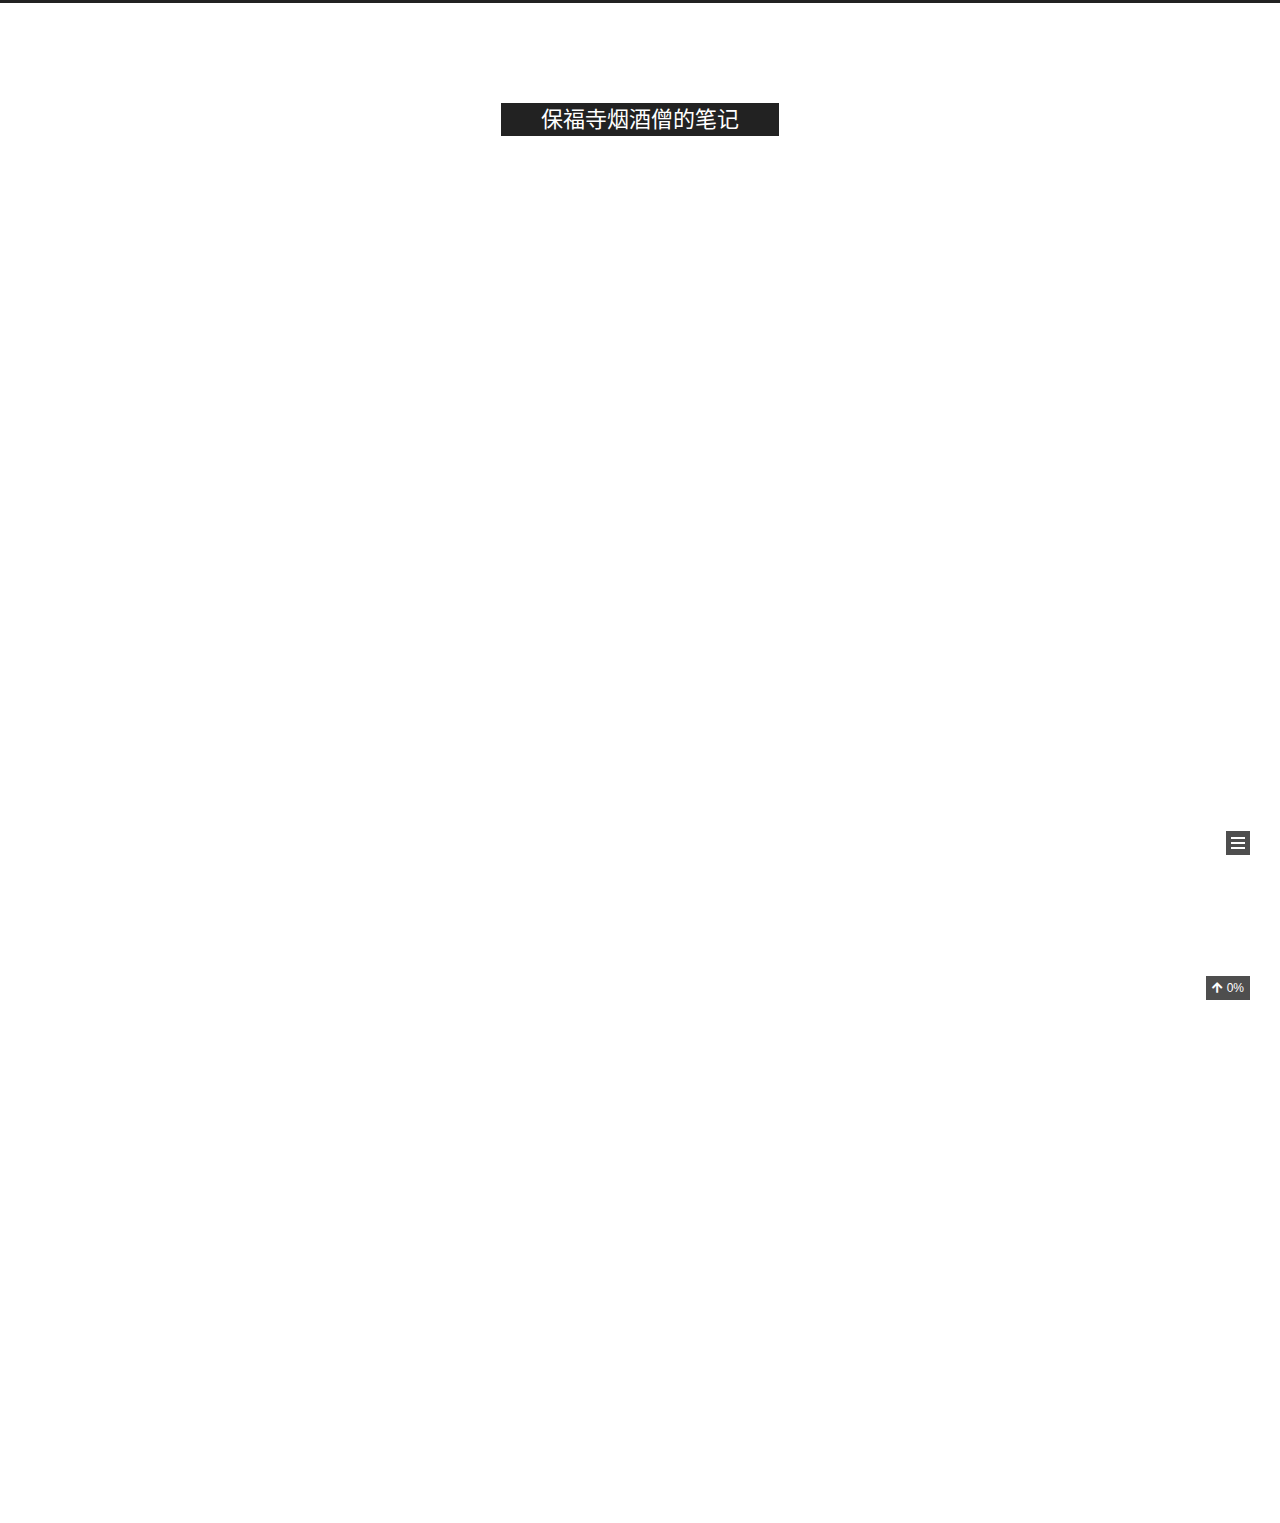
==== commit a8c5fa18: "Site updated: 2020-07-17 18:57:39" ====
--- a/index.html
+++ b/index.html
@@ -130,17 +130,17 @@
   </li>
         <li class="menu-item menu-item-categories">
 
-    <a href="/categories/" rel="section"><i class="fa fa-th fa-fw"></i>分类</a>
+    <a href="/categories/" rel="section"><i class="fa fa-th fa-fw"></i>分类<span class="badge">1</span></a>
 
   </li>
         <li class="menu-item menu-item-archives">
 
-    <a href="/archives/" rel="section"><i class="fa fa-archive fa-fw"></i>归档</a>
+    <a href="/archives/" rel="section"><i class="fa fa-archive fa-fw"></i>归档<span class="badge">1</span></a>
 
   </li>
         <li class="menu-item menu-item-tags">
 
-    <a href="/tags/" rel="section"><i class="fa fa-tags fa-fw"></i>标签</a>
+    <a href="/tags/" rel="section"><i class="fa fa-tags fa-fw"></i>标签<span class="badge">2</span></a>
 
   </li>
         <li class="menu-item menu-item-about">
@@ -309,7 +309,7 @@
                   <i class="far fa-calendar-check"></i>
                 </span>
                 <span class="post-meta-item-text">更新于</span>
-                <time title="修改时间：2020-07-17 13:13:36" itemprop="dateModified" datetime="2020-07-17T13:13:36+08:00">2020-07-17</time>
+                <time title="修改时间：2020-07-17 14:52:07" itemprop="dateModified" datetime="2020-07-17T14:52:07+08:00">2020-07-17</time>
               </span>
             <span class="post-meta-item">
               <span class="post-meta-item-icon">
@@ -410,7 +410,7 @@
 </div>
   <div class="powered-by">
   <!--由 <a href="https://hexo.io/" class="theme-link" rel="noopener" target="_blank">Hexo</a> & <a href="https://theme-next.js.org/muse/" class="theme-link" rel="noopener" target="_blank">NexT.Muse</a> 强力驱动
-  -->
+  
     <i class="fa fa-user-md"></i>
     <span id="busuanzi_container_site_uv">
       本站总访客数:<span id="busuanzi_value_site_uv"></span>&nbsp;&nbsp;| 
@@ -418,9 +418,30 @@
     <span id="busuanzi_container_site_pv">
         &nbsp;本站总访问量<span id="busuanzi_value_site_pv"></span>次
     </span>
-  </div>
-
-        
+  -->
+  </div>
+
+        
+<div class="busuanzi-count">
+  <script async src="https://busuanzi.ibruce.info/busuanzi/2.3/busuanzi.pure.mini.js"></script>
+    <span class="post-meta-item" id="busuanzi_container_site_uv" style="display: none;">
+      <span class="post-meta-item-icon">
+        <i class="fa fa-user"></i>
+      </span>
+      <span class="site-uv" title="总访客量">
+        <span id="busuanzi_value_site_uv"></span>
+      </span>
+    </span>
+    <span class="post-meta-divider">|</span>
+    <span class="post-meta-item" id="busuanzi_container_site_pv" style="display: none;">
+      <span class="post-meta-item-icon">
+        <i class="fa fa-eye"></i>
+      </span>
+      <span class="site-pv" title="总访问量">
+        <span id="busuanzi_value_site_pv"></span>
+      </span>
+    </span>
+</div>
 
 
 
--- a/css/main.css
+++ b/css/main.css
@@ -1320,10 +1320,6 @@
   max-width: 96px;
   padding: 2px;
   border-radius: 50%;
-  transition: transform 1s ease-out;
-}
-.site-author-image:hover {
-  transform: rotateZ(360deg);
 }
 .site-author-name {
   color: #f5f5f5;
@@ -2200,6 +2196,13 @@
     transform: rotateZ(-30deg);
   }
 }
+.post-copyright {
+  background: var(--card-bg-color);
+  border-left: 3px solid #ff2a2a;
+  list-style: none;
+  margin: 2em 0 0;
+  padding: 0.5em 1em;
+}
 .category-all-page .category-all-title {
   text-align: center;
 }
@@ -2680,7 +2683,7 @@
 }
 .links-of-author a::before,
 .links-of-author span.exturl::before {
-  background: #24ffff;
+  background: #73d5eb;
   display: inline-block;
   margin-right: 3px;
   transform: translateY(-2px);
